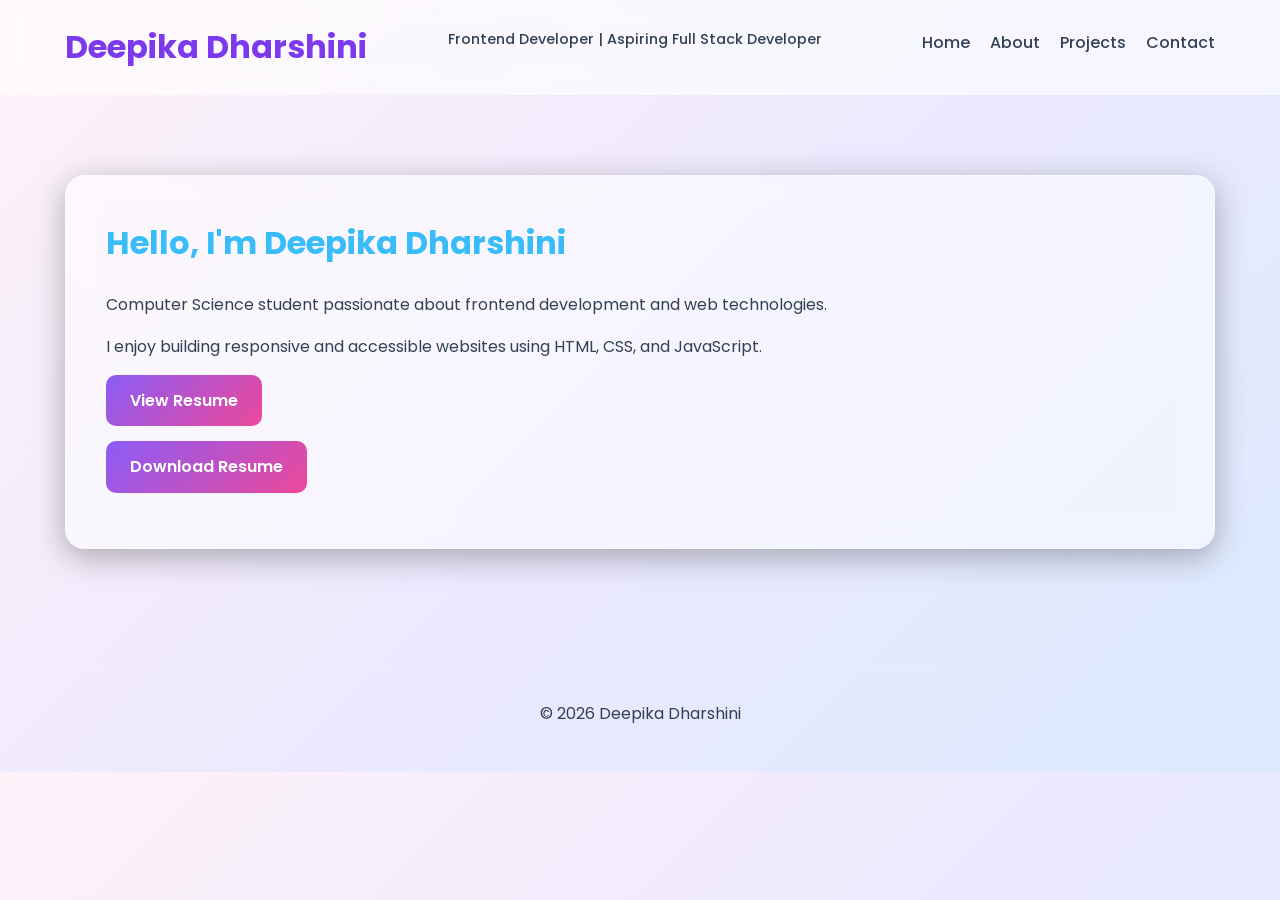
==== index.html @ 79e92f66 "portfolio upload" ====
<!DOCTYPE html>
<html lang="en">

<head>
  <meta charset="UTF-8" />
  <meta name="viewport" content="width=device-width, initial-scale=1.0" />

  <meta name="description"
    content="Deepika Dharshini Frontend Developer Portfolio Website" />

  <title>Deepika Dharshini | Frontend Developer</title>

  <link rel="stylesheet" href="style.css" />
</head>

<body>

  <a class="skip-link" href="#main-content">
    Skip to main content
  </a>

  <header role="banner">

    <div class="container">

      <h1>Deepika Dharshini</h1>

      <p>Frontend Developer | Aspiring Full Stack Developer</p>

      <nav aria-label="Main Navigation">

        <ul class="nav-list">

          <li>
            <a href="index.html" aria-current="page">Home</a>
          </li>

          <li>
            <a href="about.html">About</a>
          </li>

          <li>
            <a href="projects.html">Projects</a>
          </li>

          <li>
            <a href="contact.html">Contact</a>
          </li>

        </ul>

      </nav>

    </div>

  </header>

  <main id="main-content">

    <section aria-labelledby="hero-heading">

      <div class="container">

        <h2 id="hero-heading">
          Hello, I'm Deepika Dharshini
        </h2>

        <p>
          Computer Science student passionate about frontend
          development and web technologies.
        </p>

        <p>
          I enjoy building responsive and accessible websites
          using HTML, CSS, and JavaScript.
        </p>

       <p>
        <a
        href="DeepikaDharshiniK28.pdf"
        target="_blank"
        class="download-btn"
    >
       View Resume
  </a>

       </p>

<p>
  <a
  href="DeepikaDharshiniK28.pdf"
  download
  class="download-btn"
>
  Download Resume
</a>

  </p>

      </div>

    </section>

  </main>

  <footer role="contentinfo">

    <div class="container">

      <p>
        © 2026 Deepika Dharshini
      </p>

    </div>

  </footer>

</body>

</html>
---- style.css ----
/* =========================================================
   GOOGLE FONT
========================================================= */

@import url('https://fonts.googleapis.com/css2?family=Poppins:wght@300;400;500;600;700&display=swap');

/* =========================================================
   GLOBAL STYLES
========================================================= */

* {
  margin: 0;
  padding: 0;
  box-sizing: border-box;
}

html {
  scroll-behavior: smooth;
}

body {
  font-family: 'Poppins', sans-serif;

  background: linear-gradient(
    135deg,
    #fdf2f8,
    #ede9fe,
    #dbeafe
  );

  color: #1e293b;

  line-height: 1.7;
}

/* =========================================================
   CONTAINER
========================================================= */

.container {
  width: 90%;
  max-width: 1150px;
  margin: auto;
}

/* =========================================================
   SKIP LINK
========================================================= */

.skip-link {
  position: absolute;
  left: -999px;
}

.skip-link:focus {
  left: 20px;
  top: 20px;
  background: white;
  color: black;
  padding: 10px;
  z-index: 1000;
}

/* =========================================================
   HEADER
========================================================= */

header {
  position: sticky;
  top: 0;
  z-index: 1000;

  backdrop-filter: blur(12px);

  background: rgba(255, 255, 255, 0.6);

  border-bottom: 1px solid rgba(255,255,255,0.3);

  padding: 20px 0;
}

header .container {
  display: flex;
  justify-content: space-between;
  align-items: center;
}

header h1 {
  font-size: 2rem;
  font-weight: 700;
  color: #7c3aed;
}
header p {
  font-size: 0.9rem;
  color: #334155;
   font-weight: 500;
}

/* =========================================================
   NAVIGATION
========================================================= */

.nav-list {
  display: flex;
  gap: 20px;
  list-style: none;
}

.nav-list a {
  text-decoration: none;
  color: #334155;
  font-weight: 500;
  transition: 0.3s ease;
  position: relative;
}

.nav-list a::after {
  content: "";
  position: absolute;
  width: 0%;
  height: 2px;
  left: 0;
  bottom: -5px;
  background: #38bdf8;
  transition: 0.3s ease;
}

.nav-list a:hover::after,
.nav-list a:focus::after {
  width: 100%;
}

/* =========================================================
   MAIN
========================================================= */

main {
  padding: 80px 0;
}

/* =========================================================
   HERO SECTION
========================================================= */

section {
  margin-bottom: 40px;
}

section .container {
  background: rgba(255,255,255,0.5);

  border: 1px solid rgba(255,255,255,0.4);

  border-radius: 20px;

  padding: 40px;

  backdrop-filter: blur(15px);

  box-shadow: 0 8px 32px rgba(0,0,0,0.3);

  transition: transform 0.3s ease;
}

section .container:hover {
  transform: translateY(-5px);
}

/* =========================================================
   HEADINGS
========================================================= */

h2 {
  font-size: 2rem;
  margin-bottom: 20px;
  color: #38bdf8;
}

h3 {
  color: #1e293b;
  margin-bottom: 10px;
  font-weight: 600;
}

/* =========================================================
   PARAGRAPHS
========================================================= */

p {
  margin-bottom: 15px;
  color: #334155;
}

/* =========================================================
   LISTS
========================================================= */

ul {
  padding-left: 20px;
}

li {
  margin-bottom: 10px;
  color: #334155;
  font-weight: 500;
}

/* =========================================================
   PROJECT CARDS
========================================================= */

article {
  margin-top: 25px;

  padding: 25px;

  border-radius: 15px;

  background: rgba(255,255,255,0.7);

  border: 1px solid rgba(148,163,184,0.2);

  transition: all 0.3s ease;
}

article:hover {
  transform: scale(1.02);

  border-color: #38bdf8;
}

/* =========================================================
   BUTTONS & LINKS
========================================================= */

a {
  color: #38bdf8;
}

a:hover {
  color: #7dd3fc;
}

button,
.download-btn {
  display: inline-block;

  background: linear-gradient(
  135deg,
  #8b5cf6,
  #ec4899
);

  color: white;

  padding: 12px 24px;

  border-radius: 10px;

  text-decoration: none;

  border: none;

  cursor: pointer;

  font-weight: 600;

  transition: 0.3s ease;
}

button:hover,
.download-btn:hover {
  transform: translateY(-2px);

  box-shadow: 0 8px 20px rgba(236,72,153,0.3);
}

/* =========================================================
   FORM
========================================================= */

.form-group {
  margin-bottom: 20px;
}

label {
  display: block;
  margin-bottom: 8px;
  font-weight: 500;
}

input,
textarea {
  width: 100%;

  padding: 14px;

  border-radius: 10px;

  border: 1px solid rgba(255,255,255,0.1);

  background: rgba(255,255,255,0.7);

  color: #1e293b;;

  font-size: 1rem;
}

input:focus,
textarea:focus {
  outline: none;

  border-color: #8b5cf6;

  box-shadow: 0 0 12px rgba(139,92,246,0.3);
}

/* =========================================================
   FOOTER
========================================================= */

footer {
  text-align: center;

  padding: 30px 0;

  color: #94a3b8;

  border-top: 1px solid rgba(255,255,255,0.08);
}

/* =========================================================
   ACCESSIBILITY FOCUS
========================================================= */

a:focus,
button:focus,
input:focus,
textarea:focus {
  outline: 3px solid #38bdf8;
  outline-offset: 3px;
}

/* =========================================================
   RESPONSIVE DESIGN
========================================================= */

@media (max-width: 768px) {

  header .container {
    flex-direction: column;
    gap: 20px;
  }

  .nav-list {
    flex-wrap: wrap;
    justify-content: center;
  }

  h2 {
    font-size: 1.6rem;
  }

  section .container {
    padding: 25px;
  }

}
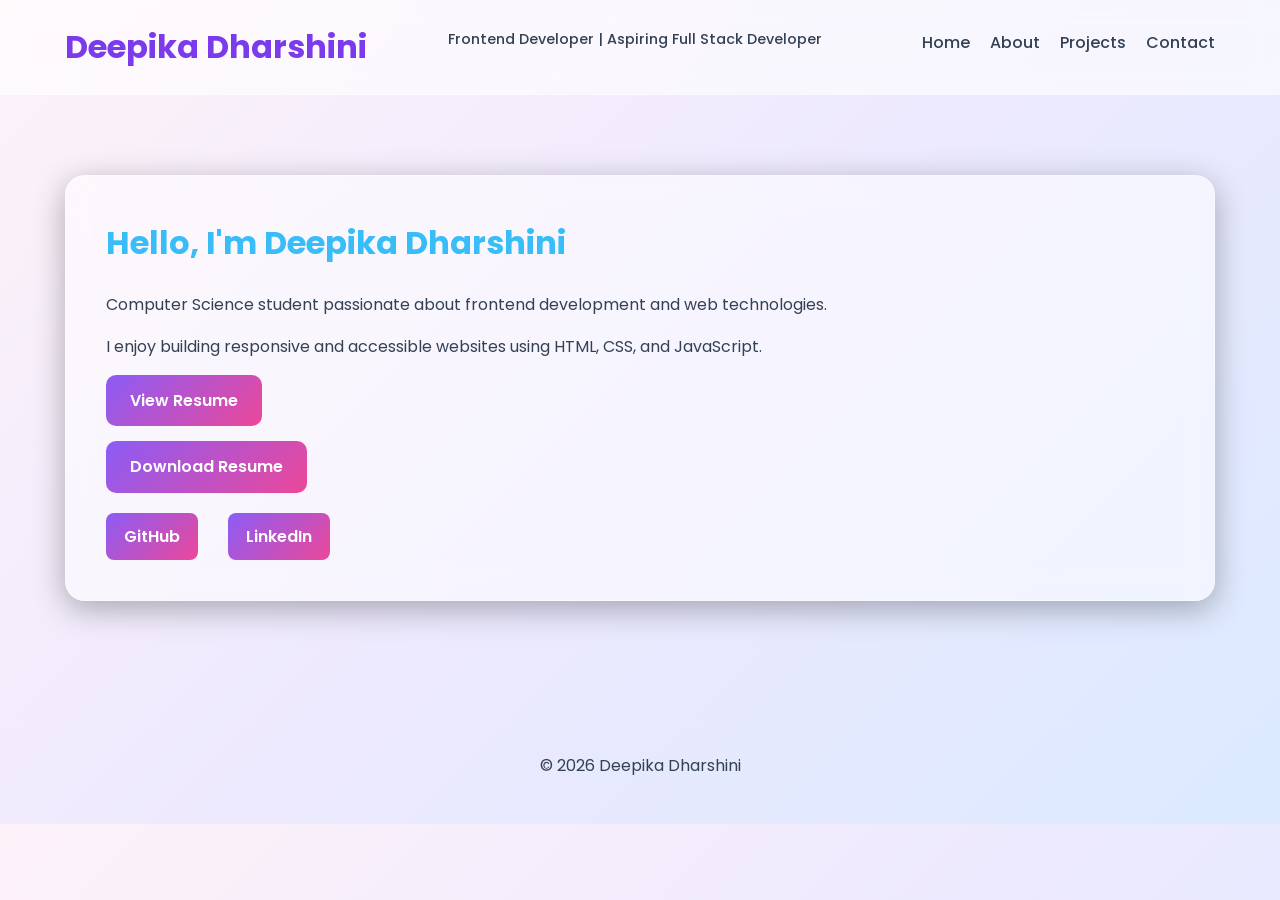
==== commit a5277852: "portfolio" ====
--- a/index.html
+++ b/index.html
@@ -98,6 +98,20 @@
 
   </p>
 
+   <div class="social-links">
+
+  <a href="https://github.com/deepikadharshini23"
+     target="_blank">
+     GitHub
+  </a>
+<br>
+  <a href="https://linkedin.com/in//deepika-dharshini-kattula-b46398377"
+     target="_blank">
+     LinkedIn
+  </a>
+
+</div>
+
       </div>
 
     </section>
--- a/style.css
+++ b/style.css
@@ -365,4 +365,25 @@
     padding: 25px;
   }
 
+}
+
+.social-links {
+  margin-top: 20px;
+  display: flex;
+  gap: 15px;
+  flex-wrap: wrap;
+}
+
+.social-links a {
+  text-decoration: none;
+  padding: 10px 18px;
+  border-radius: 8px;
+  background: linear-gradient(135deg, #8b5cf6, #ec4899);
+  color: white;
+  font-weight: 600;
+  transition: 0.3s;
+}
+
+.social-links a:hover {
+  transform: translateY(-2px);
 }
